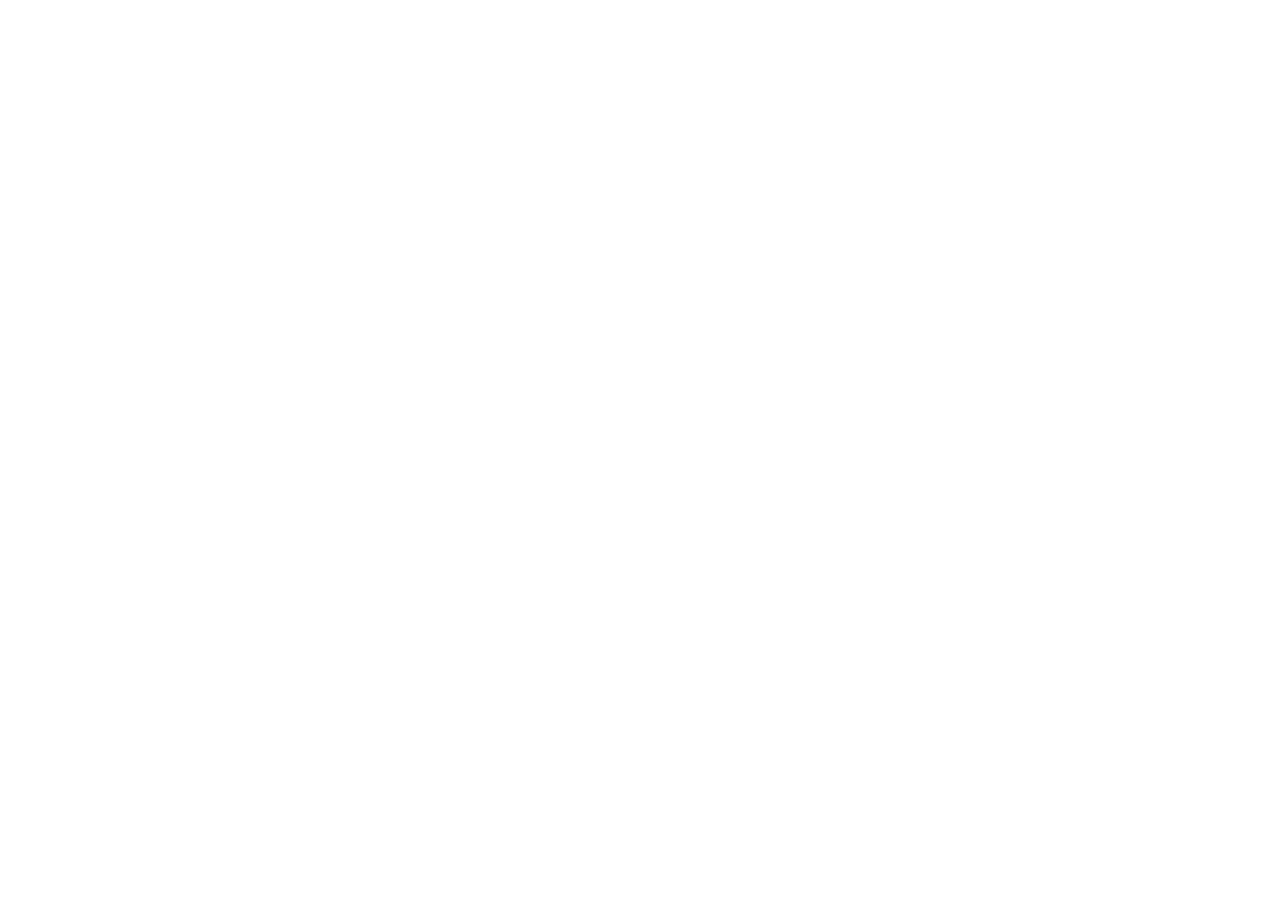
==== index.html @ d0b7adc0 "criando estrutura inicial" ====
<!DOCTYPE html>
<html lang="pt-BR">
<head>
    <meta charset="UTF-8">
    <meta name="viewport" content="width=device-width, initial-scale=1.0">
    <title>Document</title>
</head>
<body>
    
</body>
</html>
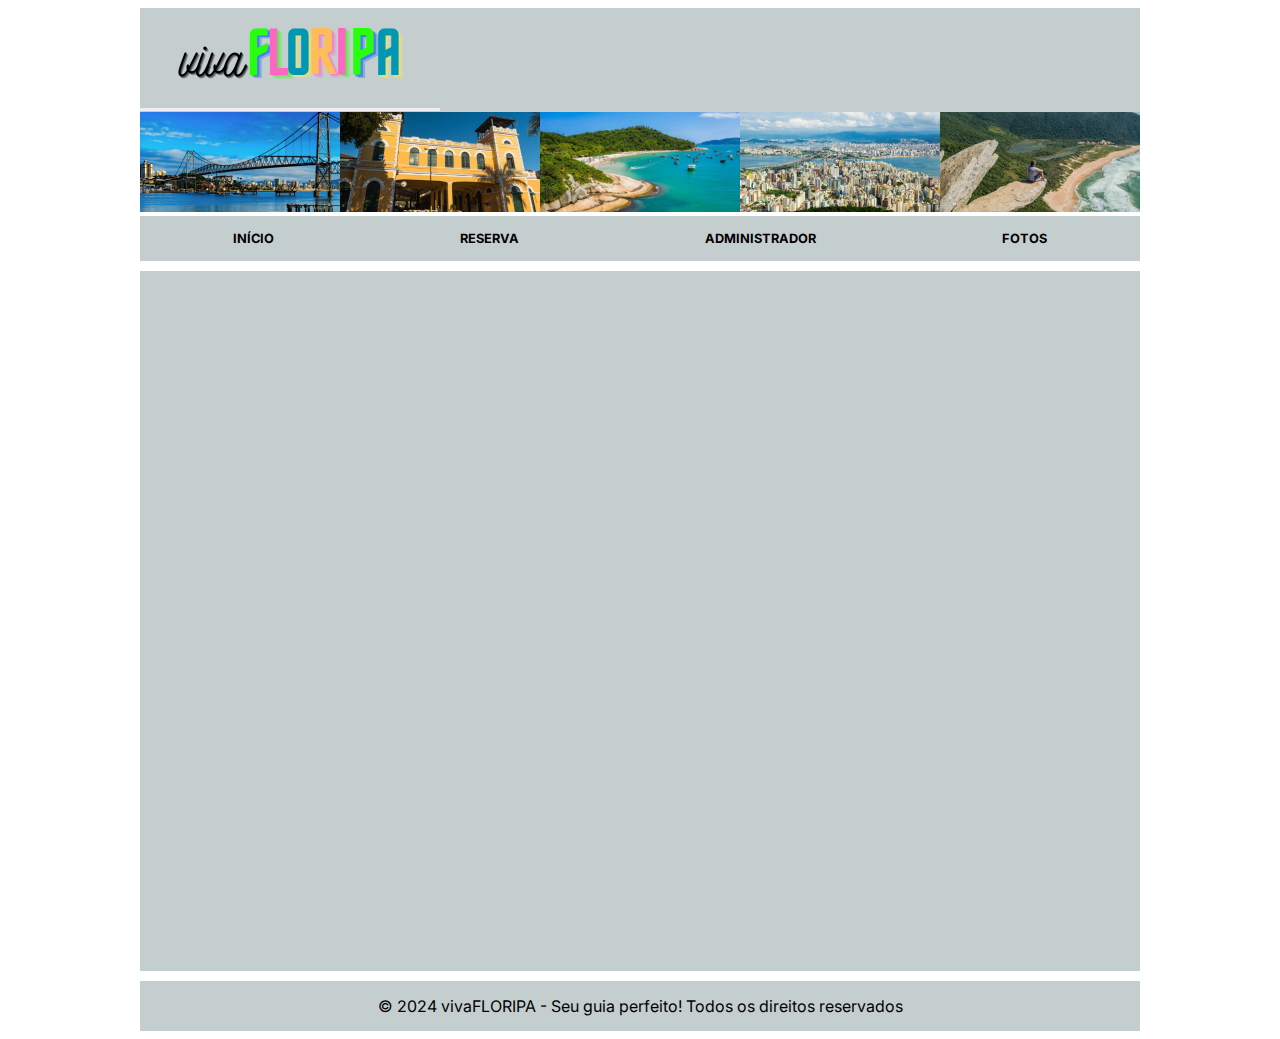
==== commit e6cee0da: "criando estrutura base" ====
--- a/index.html
+++ b/index.html
@@ -1,11 +1,57 @@
 <!DOCTYPE html>
 <html lang="pt-BR">
 <head>
+
+    <link rel="preconnect" href="https://fonts.googleapis.com">
+    <link rel="preconnect" href="https://fonts.gstatic.com" crossorigin>
+
     <meta charset="UTF-8">
     <meta name="viewport" content="width=device-width, initial-scale=1.0">
-    <title>Document</title>
+    <title>Viva Floripa Hostel</title>
+    <link rel="stylesheet" href="css/stylesIndex.css"/>
+
+    <link href="https://fonts.googleapis.com/css2?family=Inter:ital,opsz,wght@0,14..32,100..900;1,14..32,100..900&family=Open+Sans:ital,wght@0,300..800;1,300..800&display=swap" rel="stylesheet">
 </head>
+
 <body>
+    <header>
+        <div id="pagina-inicial">
+
+            <div id="brand">
+                <button class="logo-index"><a href="index.html"><img src="img/vivafloripa.png" alt="viva FLORIPA" /></a></button>
+            </div>
     
+            <div id="imagem-barra">
+                <div><img src="img/ponte.png" alt="ponte hercílio luz" /></div>
+                <div><img src="img/mercado.png" alt="mercado publico" /></div>
+                <div><img src="img/praia.png" alt="praia" /></div>
+                <div><img src="img/mirante.png" alt="mirante" /></div>
+                <div><img src="img/trilha.png" alt="trilha lagoinha do leste"></div>
+            </div>
+    
+    
+            <nav class="barra-menu">
+                <a href="index.html" class="menu-item">INÍCIO</a>
+                <a href="pag2.html" class="menu-item">RESERVA</a>
+                <a href="pag3.html" class="menu-item">ADMINISTRADOR</a>
+                <a href="pag4.html" class="menu-item">FOTOS</a>
+
+            </nav>
+    </header>
+    <main>
+        
+
+
+
+
+
+
+        
+    </main>
+    <footer>
+        <p id="texto-footer">&copy; 2024 vivaFLORIPA - Seu guia perfeito! Todos os direitos reservados</p>
+    </footer>
+    </div>
 </body>
+
 </html>--- a/css/stylesIndex.css
+++ b/css/stylesIndex.css
@@ -0,0 +1,84 @@
+/*styles index*/
+
+body {
+    font-family: "Inter", sans-serif;
+}
+
+#pagina-inicial {
+  width: 1000px;
+  margin-left: auto;
+  margin-right: auto;
+}
+
+#brand {
+  background-color: #c5cecf;
+}
+
+#imagem-barra {
+  display: flex;
+}
+
+.logo-index {
+  border: none;
+  padding: 0;
+}
+
+.barra-menu {
+  display: flex;
+  justify-content: space-around;
+  background-color: #c5cecf;
+  height: 5vh;
+  align-items: center;
+  margin: 0px;
+  margin-top: 0px;
+}
+
+.menu-item {
+  font-family: "Inter", sans-serif;
+  font-size: 0.8rem;
+  font-weight: bold;
+  color: black;
+  text-decoration: none;
+}
+
+
+
+main{
+  background-color: #c5cecf;
+    width: 1000px;
+    height: 700px;
+    margin-top: 10px;
+    margin-left: auto;
+    margin-right: auto;
+}
+
+
+
+
+
+
+
+
+
+
+footer {
+    background-color: #c5cecf;
+    color: black;
+    width: 1000px;
+    height: 50px;
+    bottom: 0px;  
+    text-align: center;
+    font-family: "Inter", sans-serif;
+
+    display: flex;
+    align-items: center;
+    margin-top: 10px;
+
+    margin-left: auto;
+    margin-right: auto;
+}
+
+#texto-footer{
+    margin-left: auto;
+    margin-right: auto;
+}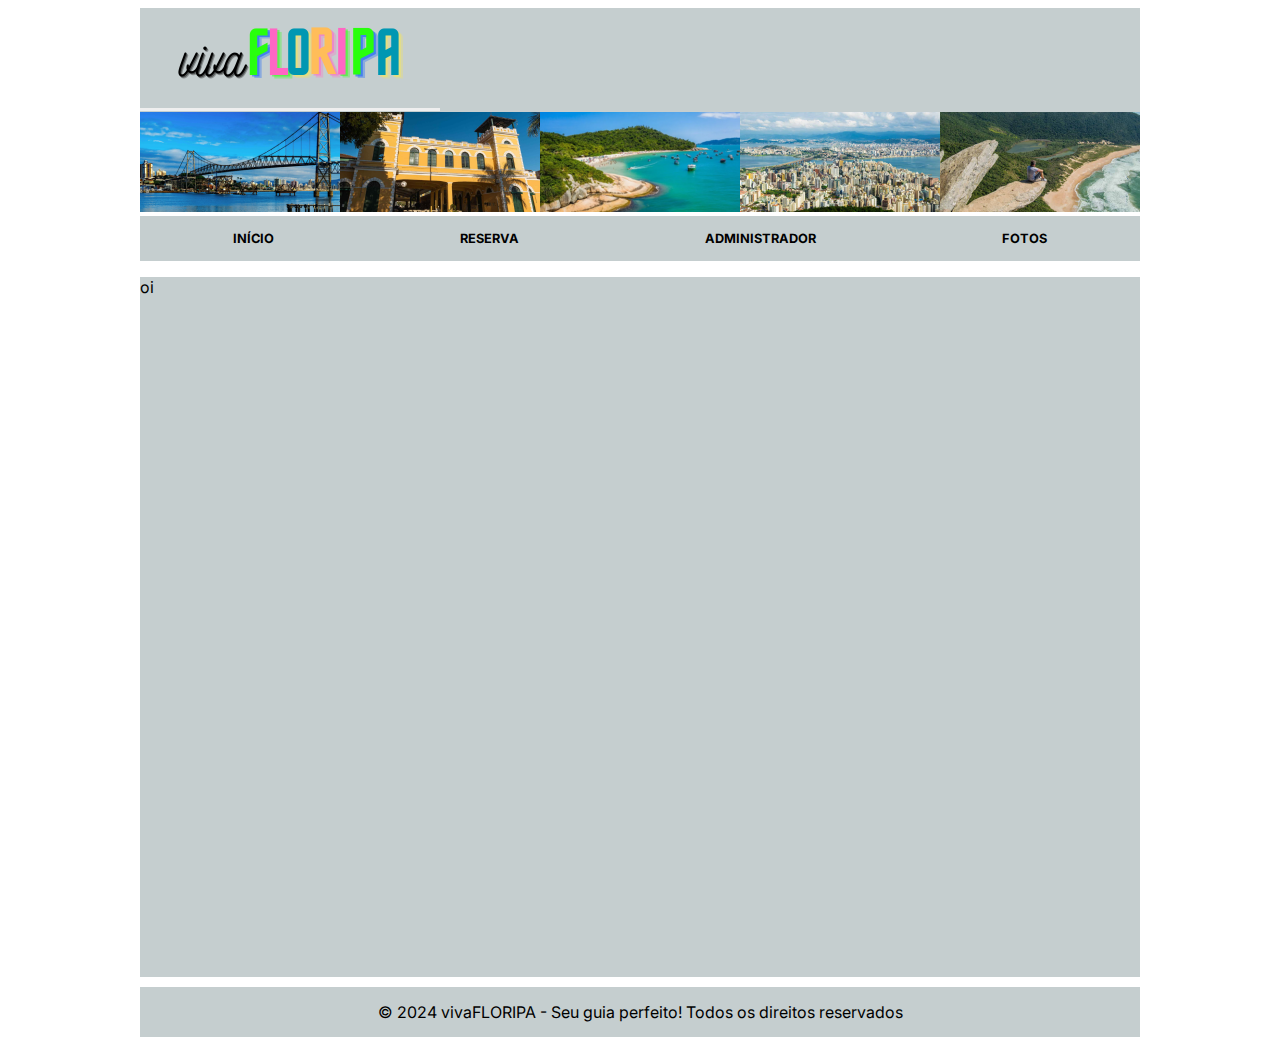
==== commit b3725b6c: "teste" ====
--- a/index.html
+++ b/index.html
@@ -41,7 +41,10 @@
     <main>
         
 
-
+<p>
+    oi
+    
+</p>
 
 
 
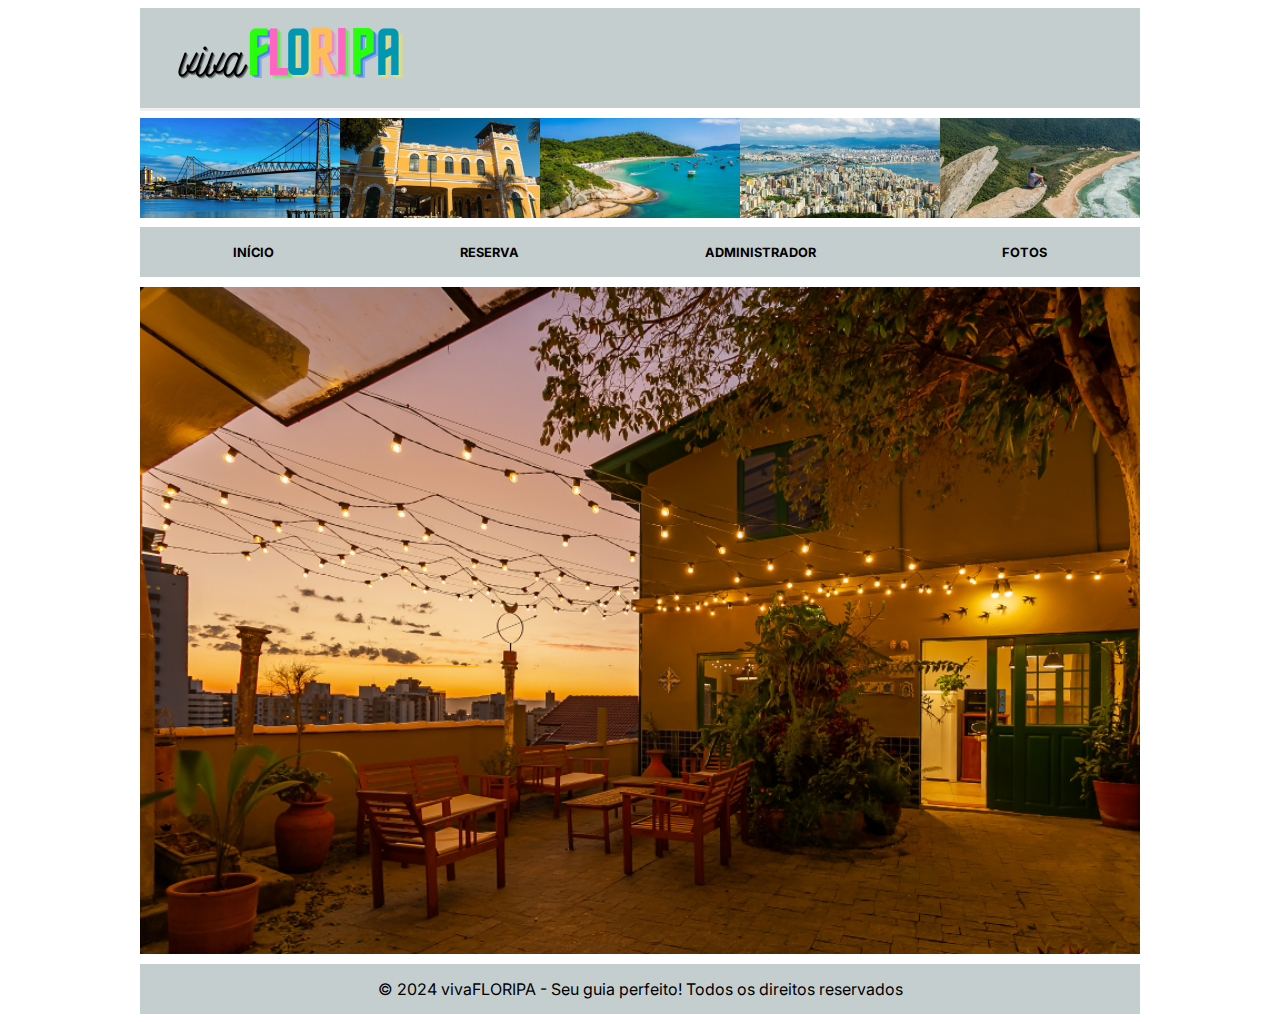
==== commit 66e10406: "pagina index finalizada" ====
--- a/index.html
+++ b/index.html
@@ -39,12 +39,9 @@
             </nav>
     </header>
     <main>
-        
-
-<p>
-    oi
-    
-</p>
+    <div class="foto-hostel">
+        <img src="img/hostel.png" alt="foto do hostel" width="1000px" />
+    </div>
 
 
 
--- a/css/stylesIndex.css
+++ b/css/stylesIndex.css
@@ -12,10 +12,14 @@
 
 #brand {
   background-color: #c5cecf;
+  width: 1000px;
+  height: 100px;
+  margin-bottom: 10px;
 }
 
 #imagem-barra {
   display: flex;
+  
 }
 
 .logo-index {
@@ -27,10 +31,10 @@
   display: flex;
   justify-content: space-around;
   background-color: #c5cecf;
-  height: 5vh;
+  height: 50px;
   align-items: center;
-  margin: 0px;
-  margin-top: 0px;
+  margin-top: 5px;
+  
 }
 
 .menu-item {
@@ -41,25 +45,14 @@
   text-decoration: none;
 }
 
-
-
 main{
   background-color: #c5cecf;
-    width: 1000px;
-    height: 700px;
-    margin-top: 10px;
-    margin-left: auto;
-    margin-right: auto;
+  width: 1000px;
+  height: 667px;
+  margin-top: 10px;
+  margin-left: auto;
+  margin-right: auto;
 }
-
-
-
-
-
-
-
-
-
 
 footer {
     background-color: #c5cecf;
